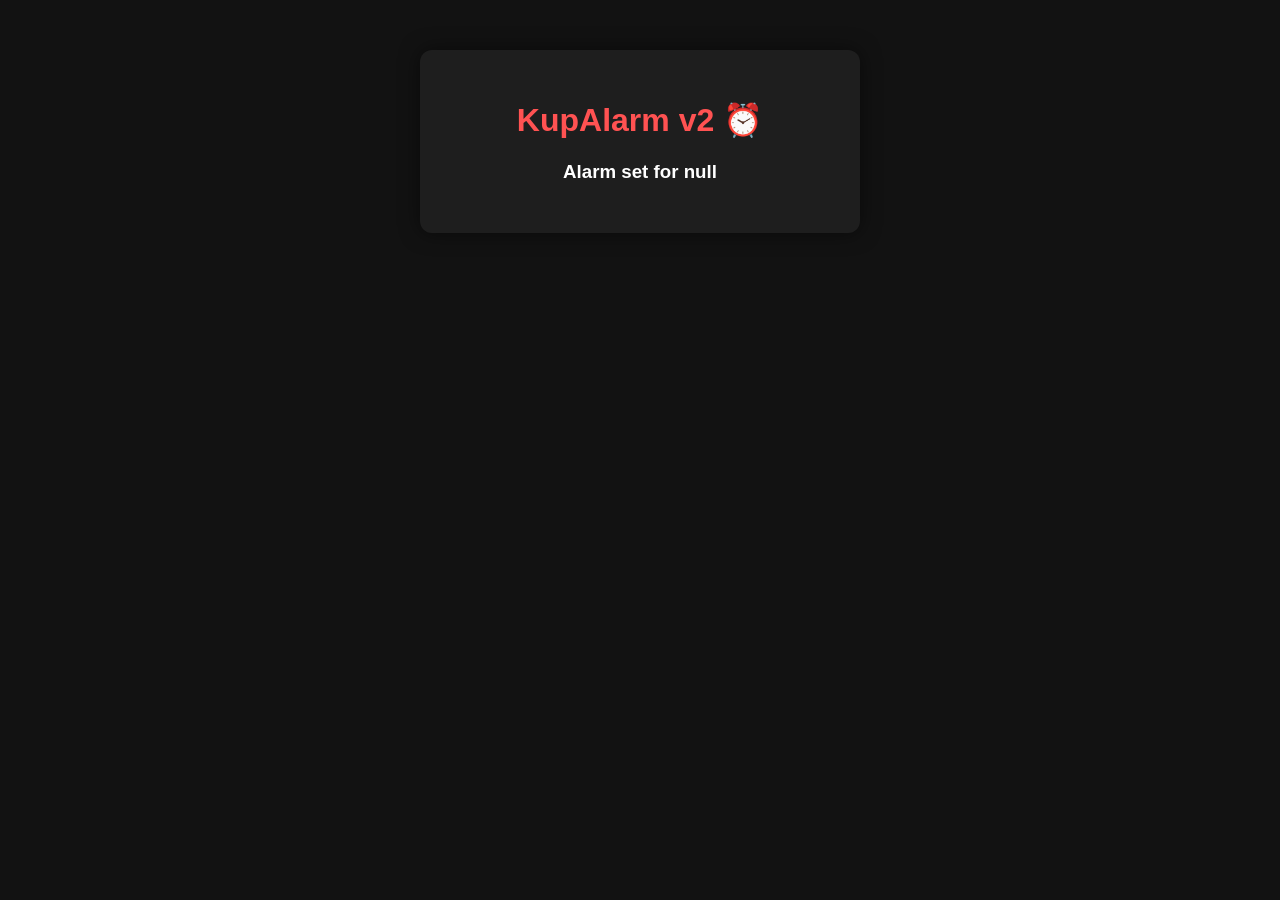
==== alarm.html @ 9ea23889 "Add files via upload" ====
<!DOCTYPE html>
<html>
<head>
<title>KupAlarm v2 - Alarm</title>

<style>
body{
font-family:Arial;
background:#121212;
color:white;
text-align:center;
margin-top:50px;
}

.container{
background:#1e1e1e;
padding:30px;
border-radius:12px;
width:380px;
margin:auto;
box-shadow:0 0 20px rgba(0,0,0,0.5);
}

h1{
color:#ff5252;
}

input,button{
padding:10px;
margin:10px;
font-size:16px;
border-radius:5px;
border:none;
}

button{
background:#ff5252;
color:white;
cursor:pointer;
}

button:hover{
background:#ff3030;
}

#questionBox{
display:none;
margin-top:20px;
}

#stats{
margin-top:20px;
font-size:14px;
color:#bbb;
}

video{
margin-top:15px;
border-radius:10px;
display:none;
}
</style>

</head>

<body>

<div class="container">

<h1>KupAlarm v2 ⏰</h1>

<h3 id="status"></h3>

<div id="questionBox">

<h2 id="question"></h2>

<input type="number" id="answer">

<br>

<button onclick="checkAnswer()">Submit</button>

<p id="progress"></p>

</div>

<div id="stats"></div>

<!-- VIDEO (GitHub compatible path) -->
<video id="alarmVideo" width="350" loop>
<source src="IMG_1319.mp4" type="video/mp4">
</video>

</div>

<audio id="alarmSound" loop>
<source src="https://www.soundjay.com/misc/sounds/bell-ringing-05.mp3">
</audio>

<script>

// GET URL DATA
const urlParams = new URLSearchParams(window.location.search)
const alarmTime = urlParams.get('time')
const difficulty = urlParams.get('difficulty')
const questionsRequired = parseInt(urlParams.get('q')) || 3

document.getElementById("status").innerText =
"Alarm set for " + alarmTime

let correctAnswer = null
let answered = 0
let startTime = 0
let questionTimer = null
let alarmStarted = false


// CHECK TIME EVERY SECOND
setInterval(()=>{

const now = new Date()

const currentTime =
now.getHours().toString().padStart(2,'0') + ":" +
now.getMinutes().toString().padStart(2,'0')

if(alarmTime === currentTime && !alarmStarted){

alarmStarted = true
startAlarm()

}

},1000)


// START ALARM
function startAlarm(){

const alarmSound = document.getElementById("alarmSound")
const alarmVideo = document.getElementById("alarmVideo")

alarmSound.play()

alarmVideo.style.display="block"
alarmVideo.play()

document.getElementById("questionBox").style.display="block"

answered = 0
startTime = Date.now()

generateQuestion()

}


// GENERATE QUESTION
function generateQuestion(){

let a,b

const questionElem = document.getElementById("question")

if(difficulty=="easy"){

a = Math.floor(Math.random()*10)
b = Math.floor(Math.random()*10)

correctAnswer = a+b
questionElem.innerText = a+" + "+b+" = ?"

}

else if(difficulty=="medium"){

a = Math.floor(Math.random()*50)
b = Math.floor(Math.random()*50)

correctAnswer = a+b
questionElem.innerText = a+" + "+b+" = ?"

}

else if(difficulty=="hard"){

a = Math.floor(Math.random()*12)
b = Math.floor(Math.random()*12)

correctAnswer = a*b
questionElem.innerText = a+" × "+b+" = ?"

}

else{

a = Math.floor(Math.random()*100)
b = Math.floor(Math.random()*50)

correctAnswer = a-b
questionElem.innerText = a+" - "+b+" = ?"

}

document.getElementById("progress").innerText =
"Question " + (answered+1) + " of " + questionsRequired


// QUESTION TIMER BY DIFFICULTY
let changeTime = 5

if(difficulty=="easy") changeTime=5
if(difficulty=="medium") changeTime=4
if(difficulty=="hard") changeTime=3
if(difficulty=="extreme") changeTime=2

clearTimeout(questionTimer)

questionTimer = setTimeout(()=>{
generateQuestion()
}, changeTime * 1000)

}


// CHECK ANSWER
function checkAnswer(){

let userAnswer = parseInt(
document.getElementById("answer").value
)

if(userAnswer === correctAnswer){

answered++

document.getElementById("answer").value=""

if(answered >= questionsRequired){

stopAlarm()

}else{

generateQuestion()

}

}

else{

let insults = [
"kupal kaba boss!",
"aray mo!",
"baliw kaba!",
"bobo kaba!"
]

alert(insults[
Math.floor(Math.random()*insults.length)
])

}

}


// STOP ALARM
function stopAlarm(){

const alarmSound = document.getElementById("alarmSound")
const alarmVideo = document.getElementById("alarmVideo")

alarmSound.pause()
alarmVideo.pause()
alarmVideo.style.display="none"

clearTimeout(questionTimer)

let endTime = Date.now()

let totalTime =
Math.floor((endTime-startTime)/1000)

alert("BUHAY NA SI TANGA " + totalTime + " seconds.")

saveStats(totalTime)

document.getElementById("questionBox").style.display="none"

}


// SAVE STATS
function saveStats(time){

let stats =
JSON.parse(localStorage.getItem("kupStats")) || []

stats.push(time)

localStorage.setItem(
"kupStats",
JSON.stringify(stats)
)

showStats()

}


// SHOW STATS
function showStats(){

let stats =
JSON.parse(localStorage.getItem("kupStats")) || []

if(stats.length==0) return

let avg =
stats.reduce((a,b)=>a+b,0)/stats.length

document.getElementById("stats").innerText =
"Average wake-up solve time: " +
avg.toFixed(1) + " seconds"

}

showStats()

</script>

</body>
</html>
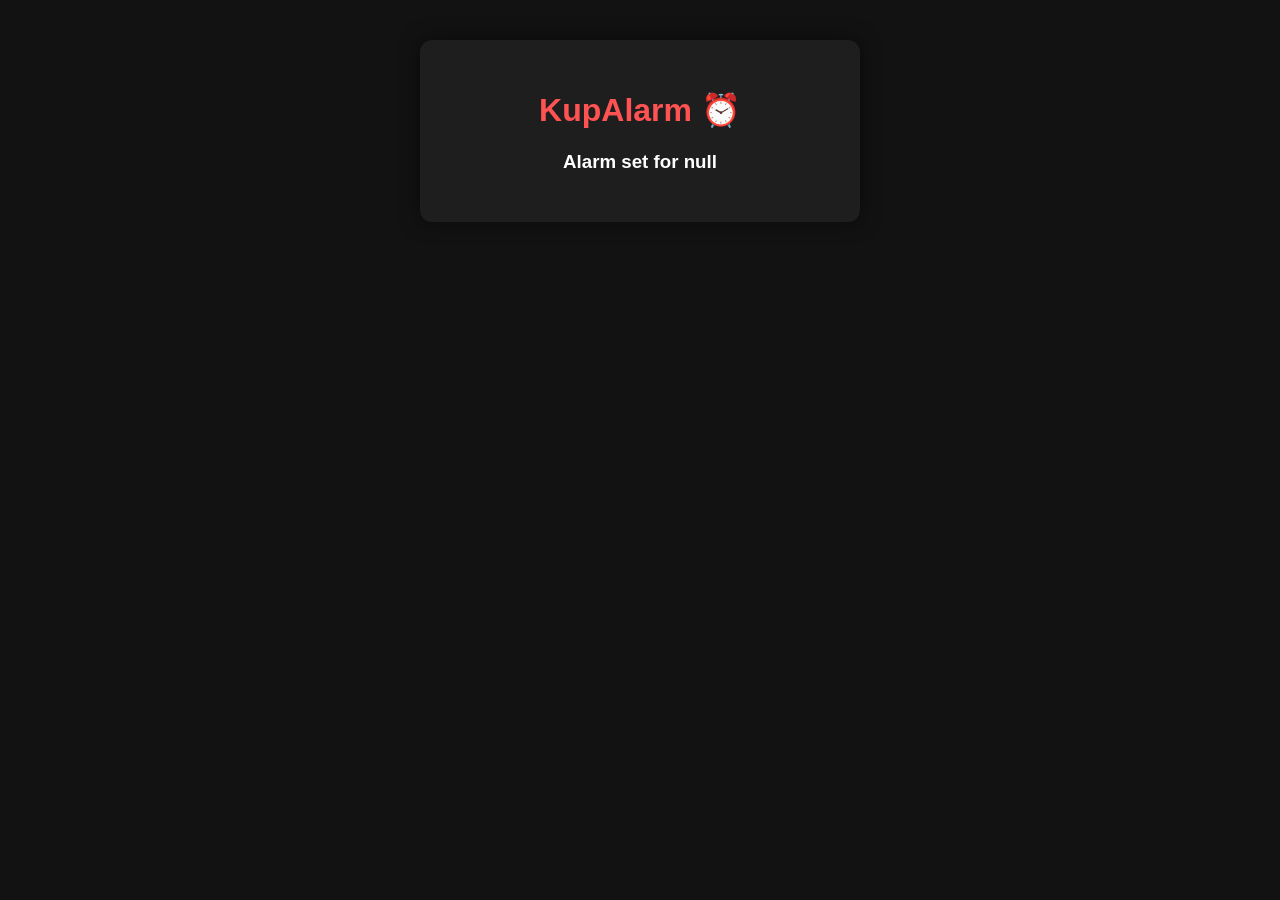
==== commit 755ff07e: "Upgrade KupAlarm from v2 to v3 with new features" ====
--- a/alarm.html
+++ b/alarm.html
@@ -1,15 +1,16 @@
 <!DOCTYPE html>
 <html>
 <head>
-<title>KupAlarm v2 - Alarm</title>
+<title>KupAlarm v3</title>
 
 <style>
+
 body{
 font-family:Arial;
 background:#121212;
 color:white;
 text-align:center;
-margin-top:50px;
+margin-top:40px;
 }
 
 .container{
@@ -21,9 +22,7 @@
 box-shadow:0 0 20px rgba(0,0,0,0.5);
 }
 
-h1{
-color:#ff5252;
-}
+h1{color:#ff5252;}
 
 input,button{
 padding:10px;
@@ -43,22 +42,22 @@
 background:#ff3030;
 }
 
-#questionBox{
-display:none;
-margin-top:20px;
-}
-
-#stats{
-margin-top:20px;
-font-size:14px;
-color:#bbb;
-}
+#questionBox{display:none;}
+
+#resultBox{display:none;}
 
 video{
 margin-top:15px;
 border-radius:10px;
 display:none;
-}
+width:100%;
+}
+
+.stat{
+color:#ccc;
+margin:5px;
+}
+
 </style>
 
 </head>
@@ -67,7 +66,7 @@
 
 <div class="container">
 
-<h1>KupAlarm v2 ⏰</h1>
+<h1>KupAlarm ⏰</h1>
 
 <h3 id="status"></h3>
 
@@ -85,10 +84,22 @@
 
 </div>
 
-<div id="stats"></div>
-
-<!-- VIDEO (GitHub compatible path) -->
-<video id="alarmVideo" width="350" loop>
+<div id="resultBox">
+
+<h2>Alarm Stopped ✅</h2>
+
+<p class="stat" id="timeTaken"></p>
+<p class="stat" id="fastest"></p>
+<p class="stat" id="average"></p>
+<p class="stat" id="attempts"></p>
+
+<br>
+
+<button onclick="goHome()">Go Back Home</button>
+
+</div>
+
+<video id="alarmVideo" loop autoplay muted playsinline>
 <source src="IMG_1319.mp4" type="video/mp4">
 </video>
 
@@ -100,34 +111,36 @@
 
 <script>
 
-// GET URL DATA
-const urlParams = new URLSearchParams(window.location.search)
-const alarmTime = urlParams.get('time')
-const difficulty = urlParams.get('difficulty')
-const questionsRequired = parseInt(urlParams.get('q')) || 3
-
-document.getElementById("status").innerText =
-"Alarm set for " + alarmTime
-
-let correctAnswer = null
-let answered = 0
-let startTime = 0
-let questionTimer = null
-let alarmStarted = false
-
-
-// CHECK TIME EVERY SECOND
+// URL PARAMETERS
+const urlParams=new URLSearchParams(window.location.search)
+
+const alarmTime=urlParams.get('time')
+const difficulty=urlParams.get('difficulty')
+const questionsRequired=parseInt(urlParams.get('q'))||3
+
+document.getElementById("status").innerText=
+"Alarm set for "+alarmTime
+
+let correctAnswer
+let answered=0
+let questionTimer=null
+let alarmStarted=false
+let alarmFinished=false
+let startTime=0
+
+
+// CLOCK CHECK
 setInterval(()=>{
 
-const now = new Date()
-
-const currentTime =
-now.getHours().toString().padStart(2,'0') + ":" +
+const now=new Date()
+
+const currentTime=
+now.getHours().toString().padStart(2,'0')+":"+
 now.getMinutes().toString().padStart(2,'0')
 
-if(alarmTime === currentTime && !alarmStarted){
-
-alarmStarted = true
+if(currentTime===alarmTime && !alarmStarted){
+
+alarmStarted=true
 startAlarm()
 
 }
@@ -138,18 +151,22 @@
 // START ALARM
 function startAlarm(){
 
-const alarmSound = document.getElementById("alarmSound")
-const alarmVideo = document.getElementById("alarmVideo")
-
-alarmSound.play()
-
-alarmVideo.style.display="block"
-alarmVideo.play()
+startTime=Date.now()
+
+const sound=document.getElementById("alarmSound")
+const video=document.getElementById("alarmVideo")
 
 document.getElementById("questionBox").style.display="block"
 
-answered = 0
-startTime = Date.now()
+video.style.display="block"
+
+video.muted=false
+
+video.play().catch(()=>{})
+sound.play().catch(()=>{})
+
+// optional fullscreen
+document.documentElement.requestFullscreen().catch(()=>{})
 
 generateQuestion()
 
@@ -159,67 +176,59 @@
 // GENERATE QUESTION
 function generateQuestion(){
 
+if(alarmFinished) return
+
 let a,b
-
-const questionElem = document.getElementById("question")
+const q=document.getElementById("question")
 
 if(difficulty=="easy"){
 
-a = Math.floor(Math.random()*10)
-b = Math.floor(Math.random()*10)
-
-correctAnswer = a+b
-questionElem.innerText = a+" + "+b+" = ?"
+a=Math.floor(Math.random()*10)
+b=Math.floor(Math.random()*10)
+
+correctAnswer=a+b
+q.innerText=a+" + "+b+" = ?"
 
 }
 
 else if(difficulty=="medium"){
 
-a = Math.floor(Math.random()*50)
-b = Math.floor(Math.random()*50)
-
-correctAnswer = a+b
-questionElem.innerText = a+" + "+b+" = ?"
+a=Math.floor(Math.random()*50)
+b=Math.floor(Math.random()*50)
+
+correctAnswer=a+b
+q.innerText=a+" + "+b+" = ?"
 
 }
 
 else if(difficulty=="hard"){
 
-a = Math.floor(Math.random()*12)
-b = Math.floor(Math.random()*12)
-
-correctAnswer = a*b
-questionElem.innerText = a+" × "+b+" = ?"
+a=Math.floor(Math.random()*12)
+b=Math.floor(Math.random()*12)
+
+correctAnswer=a*b
+q.innerText=a+" × "+b+" = ?"
 
 }
 
 else{
 
-a = Math.floor(Math.random()*100)
-b = Math.floor(Math.random()*50)
-
-correctAnswer = a-b
-questionElem.innerText = a+" - "+b+" = ?"
-
-}
-
-document.getElementById("progress").innerText =
-"Question " + (answered+1) + " of " + questionsRequired
-
-
-// QUESTION TIMER BY DIFFICULTY
-let changeTime = 5
-
-if(difficulty=="easy") changeTime=5
-if(difficulty=="medium") changeTime=4
-if(difficulty=="hard") changeTime=3
-if(difficulty=="extreme") changeTime=2
+a=Math.floor(Math.random()*100)
+b=Math.floor(Math.random()*50)
+
+correctAnswer=a-b
+q.innerText=a+" - "+b+" = ?"
+
+}
+
+document.getElementById("progress").innerText=
+"Question "+(answered+1)+" of "+questionsRequired
+
+document.getElementById("answer").focus()
 
 clearTimeout(questionTimer)
 
-questionTimer = setTimeout(()=>{
-generateQuestion()
-}, changeTime * 1000)
+questionTimer=setTimeout(generateQuestion,4000)
 
 }
 
@@ -227,17 +236,19 @@
 // CHECK ANSWER
 function checkAnswer(){
 
-let userAnswer = parseInt(
+if(alarmFinished) return
+
+let userAnswer=parseInt(
 document.getElementById("answer").value
 )
 
-if(userAnswer === correctAnswer){
+if(userAnswer===correctAnswer){
 
 answered++
 
 document.getElementById("answer").value=""
 
-if(answered >= questionsRequired){
+if(answered>=questionsRequired){
 
 stopAlarm()
 
@@ -251,16 +262,7 @@
 
 else{
 
-let insults = [
-"kupal kaba boss!",
-"aray mo!",
-"baliw kaba!",
-"bobo kaba!"
-]
-
-alert(insults[
-Math.floor(Math.random()*insults.length)
-])
+alert("Wrong answer boss!")
 
 }
 
@@ -270,25 +272,29 @@
 // STOP ALARM
 function stopAlarm(){
 
-const alarmSound = document.getElementById("alarmSound")
-const alarmVideo = document.getElementById("alarmVideo")
-
-alarmSound.pause()
-alarmVideo.pause()
-alarmVideo.style.display="none"
+alarmFinished=true
 
 clearTimeout(questionTimer)
 
-let endTime = Date.now()
-
-let totalTime =
-Math.floor((endTime-startTime)/1000)
-
-alert("BUHAY NA SI TANGA " + totalTime + " seconds.")
+const sound=document.getElementById("alarmSound")
+const video=document.getElementById("alarmVideo")
+
+sound.pause()
+sound.currentTime=0
+
+video.pause()
+video.currentTime=0
+video.style.display="none"
+
+document.getElementById("questionBox").style.display="none"
+
+let endTime=Date.now()
+
+let totalTime=Math.floor((endTime-startTime)/1000)
 
 saveStats(totalTime)
 
-document.getElementById("questionBox").style.display="none"
+showResult(totalTime)
 
 }
 
@@ -296,41 +302,60 @@
 // SAVE STATS
 function saveStats(time){
 
-let stats =
-JSON.parse(localStorage.getItem("kupStats")) || []
+let stats=JSON.parse(localStorage.getItem("kupStats"))||[]
 
 stats.push(time)
 
-localStorage.setItem(
-"kupStats",
-JSON.stringify(stats)
-)
-
-showStats()
-
-}
-
-
-// SHOW STATS
-function showStats(){
-
-let stats =
-JSON.parse(localStorage.getItem("kupStats")) || []
-
-if(stats.length==0) return
-
-let avg =
+localStorage.setItem("kupStats",JSON.stringify(stats))
+
+}
+
+
+// SHOW RESULT
+function showResult(time){
+
+let stats=JSON.parse(localStorage.getItem("kupStats"))||[]
+
+let fastest=Math.min(...stats)
+
+let avg=
 stats.reduce((a,b)=>a+b,0)/stats.length
 
-document.getElementById("stats").innerText =
-"Average wake-up solve time: " +
-avg.toFixed(1) + " seconds"
-
-}
-
-showStats()
+document.getElementById("resultBox").style.display="block"
+
+document.getElementById("timeTaken").innerText=
+"Your time: "+time+" seconds"
+
+document.getElementById("fastest").innerText=
+"Fastest: "+fastest+" seconds"
+
+document.getElementById("average").innerText=
+"Average: "+avg.toFixed(1)+" seconds"
+
+document.getElementById("attempts").innerText=
+"Total Attempts: "+stats.length
+
+}
+
+
+// HOME BUTTON
+function goHome(){
+
+window.location.href="index.html"
+
+}
+
+
+// ENTER KEY SUBMIT
+document.getElementById("answer").addEventListener("keypress",function(e){
+
+if(e.key==="Enter"){
+checkAnswer()
+}
+
+})
 
 </script>
 
 </body>
-</html>+</html>
